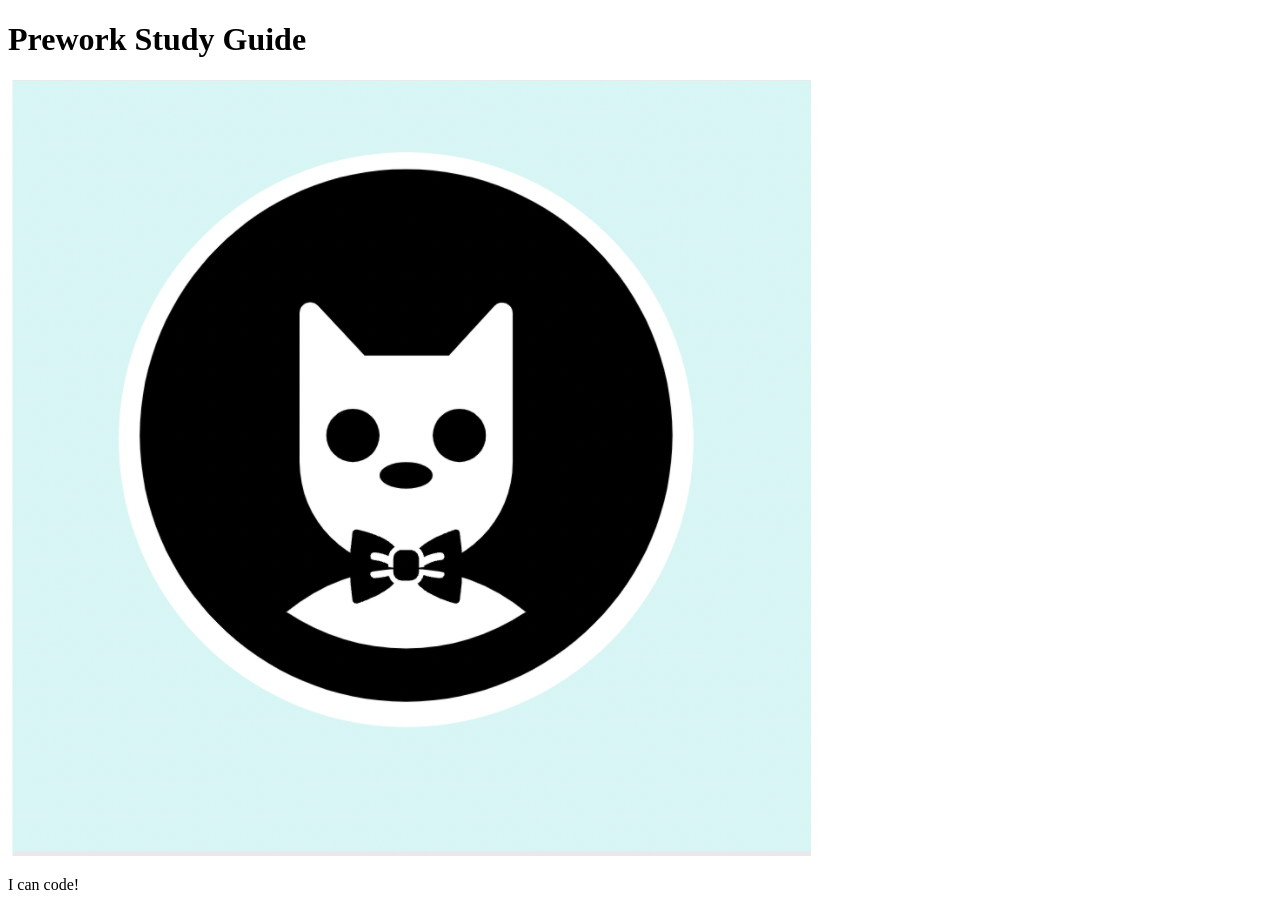
==== prework-study-guide/index.html @ bd241f1a "add starter code" ====
<!DOCTYPE html>
<html lang="en">
  <head>
    <meta charset="UTF-8" />
    <meta http-equiv="X-UA-Compatible" content="IE=edge" />
    <meta name="viewport" content="width=device-width, initial-scale=1.0" />
    <title>Prework Study Guide</title>
  </head>
  <body>
    <header id="top">
      <h1>Prework Study Guide</h1>
      <img src="./assets/bowtie-cat.png" alt="Profile image of cat wearing a bow tie." />
    </header>
    <main>
      <!-- Student code goes here -->
    </main>

    <footer>
      <p>I can code!</p>
    </footer>
  </body>
</html>
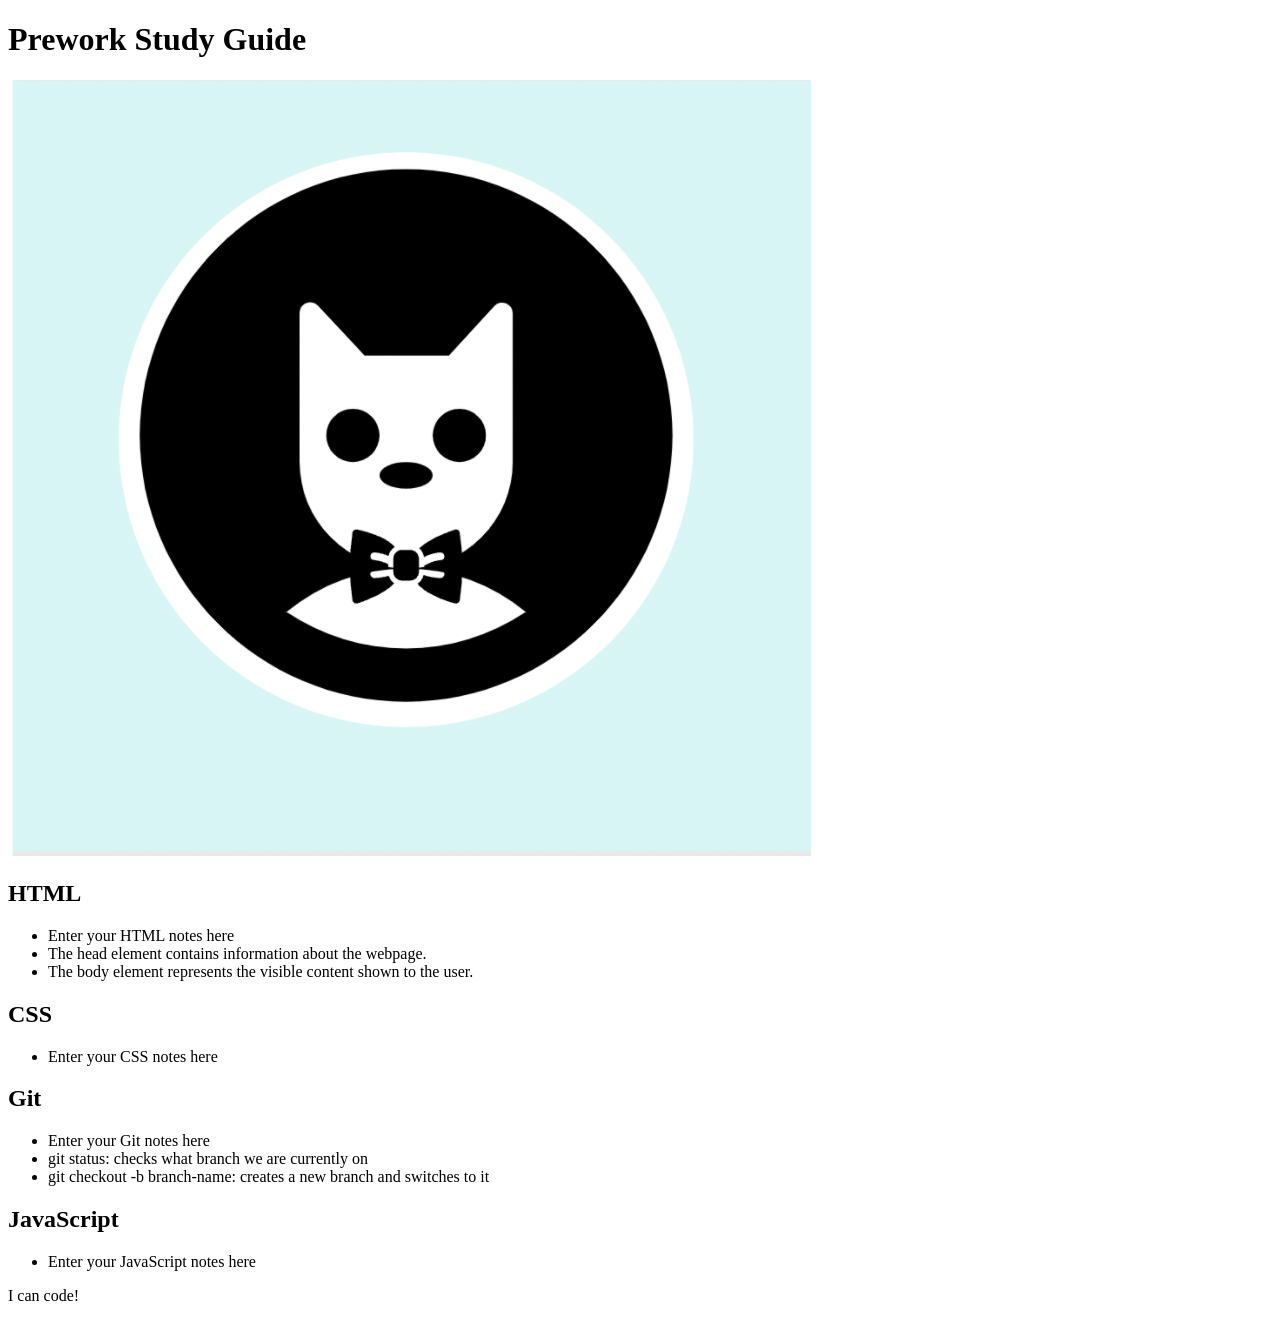
==== commit d34f0e97: "added code to HTML file" ====
--- a/prework-study-guide/index.html
+++ b/prework-study-guide/index.html
@@ -12,7 +12,38 @@
       <img src="./assets/bowtie-cat.png" alt="Profile image of cat wearing a bow tie." />
     </header>
     <main>
-      <!-- Student code goes here -->
+      <section class="card" id="html-section">
+        <h2>HTML</h2>
+        <ul>
+          <li>Enter your HTML notes here</li>
+          <li>The head element contains information about the webpage.</li>
+     <li>The body element represents the visible content shown to the user.</li>
+        </ul>
+      </section>
+   
+      <section class="card" id="css-section">
+        <h2>CSS</h2>
+        <ul>
+          <li>Enter your CSS notes here</li>
+        
+        </ul>
+      </section>
+   
+      <section class="card" id="git-section">
+        <h2>Git</h2>
+        <ul>
+          <li>Enter your Git notes here</li>
+          <li>git status: checks what branch we are currently on</li>
+    <li>git checkout -b branch-name: creates a new branch and switches to it</li>
+        </ul>
+      </section>
+   
+      <section class="card" id="javascript-section">
+        <h2>JavaScript</h2>
+        <ul>
+          <li>Enter your JavaScript notes here</li>
+        </ul>
+      </section>
     </main>
 
     <footer>
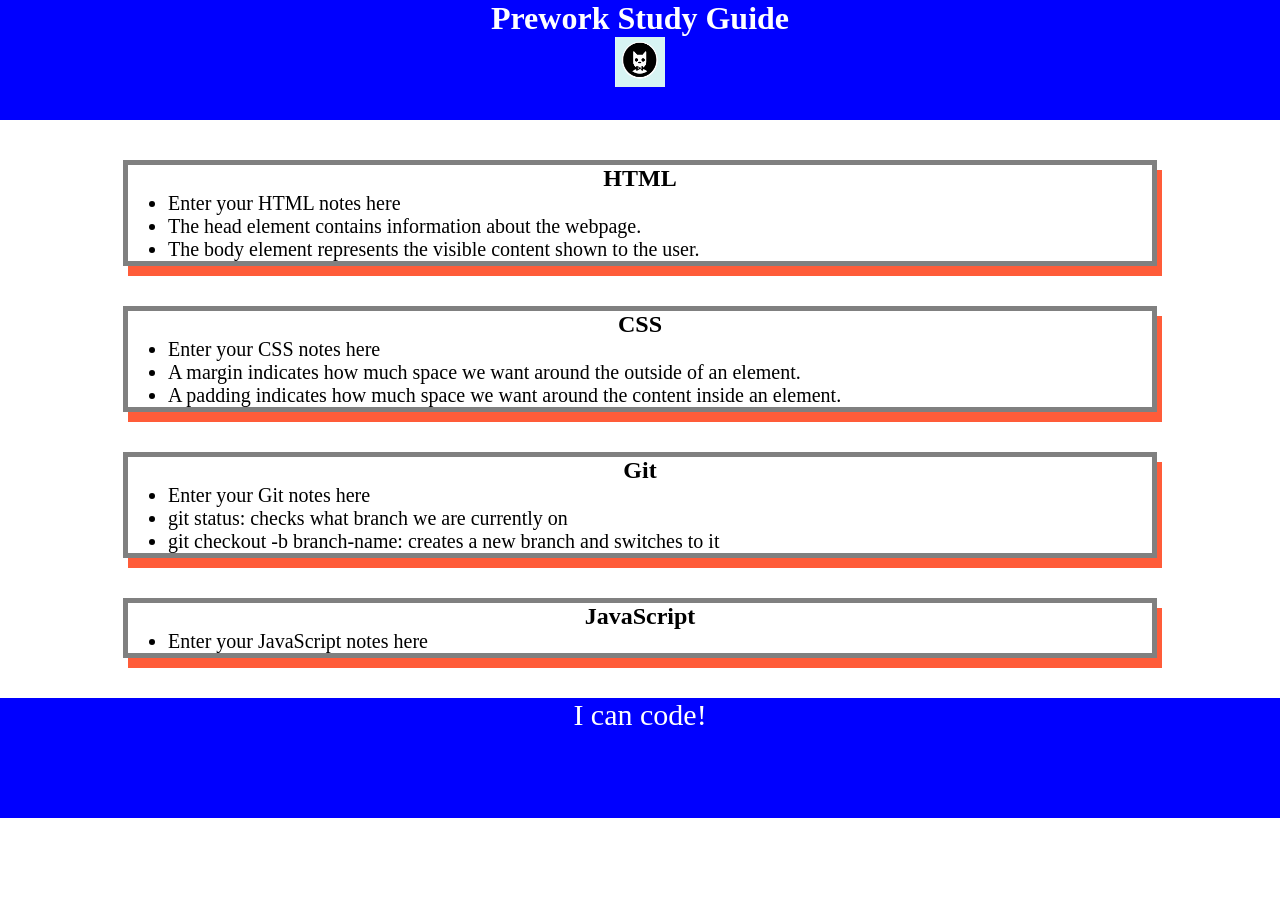
==== commit d8b9f57c: "added CSS to project" ====
--- a/prework-study-guide/index.html
+++ b/prework-study-guide/index.html
@@ -4,6 +4,7 @@
     <meta charset="UTF-8" />
     <meta http-equiv="X-UA-Compatible" content="IE=edge" />
     <meta name="viewport" content="width=device-width, initial-scale=1.0" />
+    <link rel="stylesheet" href="./assets/style.css"> 
     <title>Prework Study Guide</title>
   </head>
   <body>
@@ -25,7 +26,8 @@
         <h2>CSS</h2>
         <ul>
           <li>Enter your CSS notes here</li>
-        
+          <li>A margin indicates how much space we want around the outside of an element.</li>
+          <li>A padding indicates how much space we want around the content inside an element.</li>
         </ul>
       </section>
    
--- a/prework-study-guide/assets/style.css
+++ b/prework-study-guide/assets/style.css
@@ -0,0 +1,43 @@
+* {
+    margin: 0;
+    padding: 0;
+}
+header,
+footer {
+    width: 100%;
+    height: 120px;
+    background-color: blue;
+    color: white;
+}
+h1,
+h2 {
+    text-align: center;
+}
+img {
+    display: block;
+    height: 50px;
+    width: 50px;
+    margin-left: auto;
+    margin-right: auto;
+}
+img {
+    display: block;
+    height: 50px;
+    width: 50px;
+    margin-left: auto;
+    margin-right: auto;
+}
+ul {
+    padding-left: 40px;
+    font-size: 20px;
+}
+p {
+    text-align: center;
+    font-size: 30px;
+  }
+  .card {
+    width: 80%;
+    margin: 40px auto;
+    border: 5px solid gray;
+    box-shadow: 5px 10px #FF5C39;
+  }
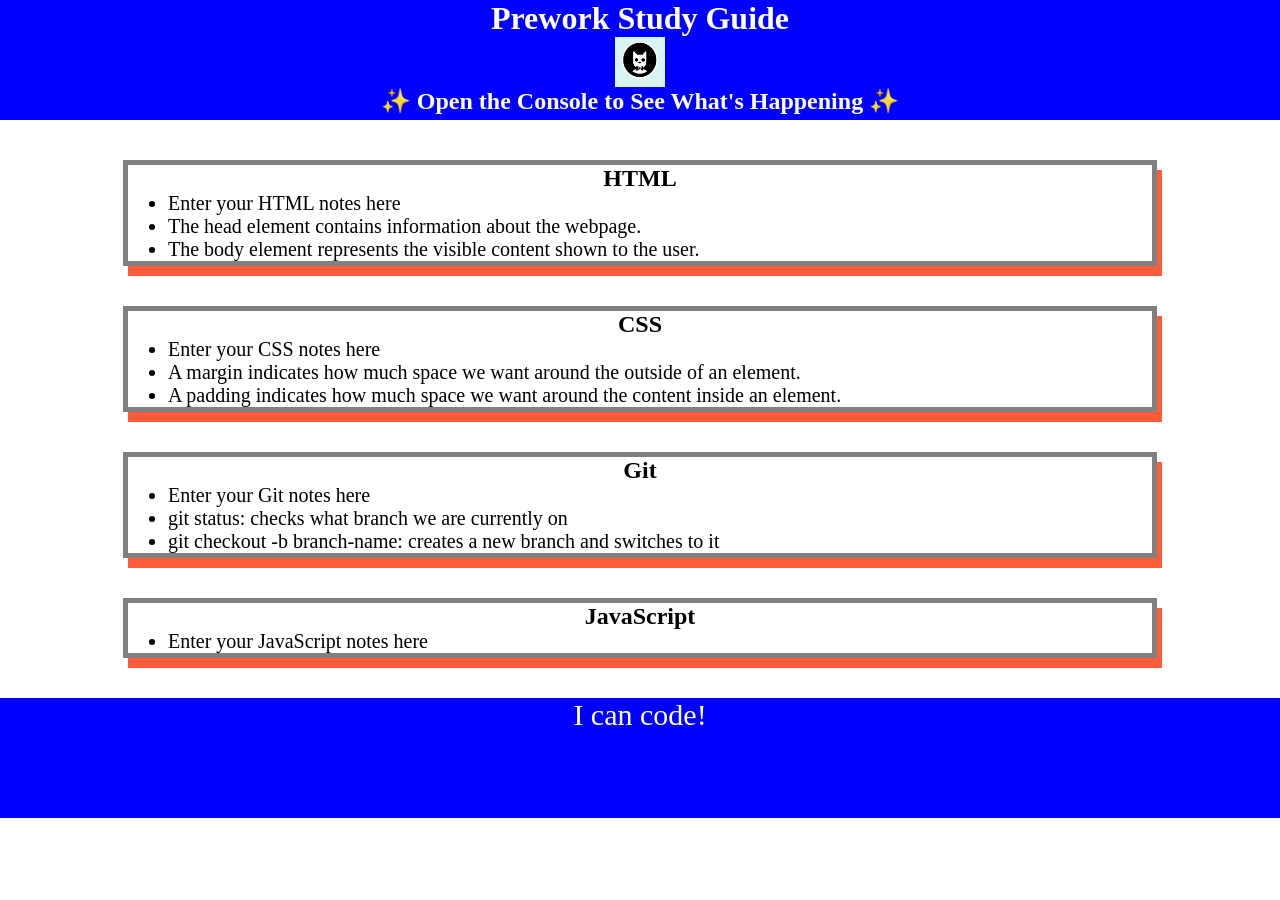
==== commit f8a514d4: "began coding with JS" ====
--- a/prework-study-guide/index.html
+++ b/prework-study-guide/index.html
@@ -5,12 +5,14 @@
     <meta http-equiv="X-UA-Compatible" content="IE=edge" />
     <meta name="viewport" content="width=device-width, initial-scale=1.0" />
     <link rel="stylesheet" href="./assets/style.css"> 
+    <script src="./assets/script.js"></script>
     <title>Prework Study Guide</title>
   </head>
   <body>
     <header id="top">
       <h1>Prework Study Guide</h1>
       <img src="./assets/bowtie-cat.png" alt="Profile image of cat wearing a bow tie." />
+      <h2>✨ Open the Console to See What's Happening ✨</h2>
     </header>
     <main>
       <section class="card" id="html-section">
@@ -51,5 +53,6 @@
     <footer>
       <p>I can code!</p>
     </footer>
+    <script src="./assets/script.js></script>
   </body>
 </html>
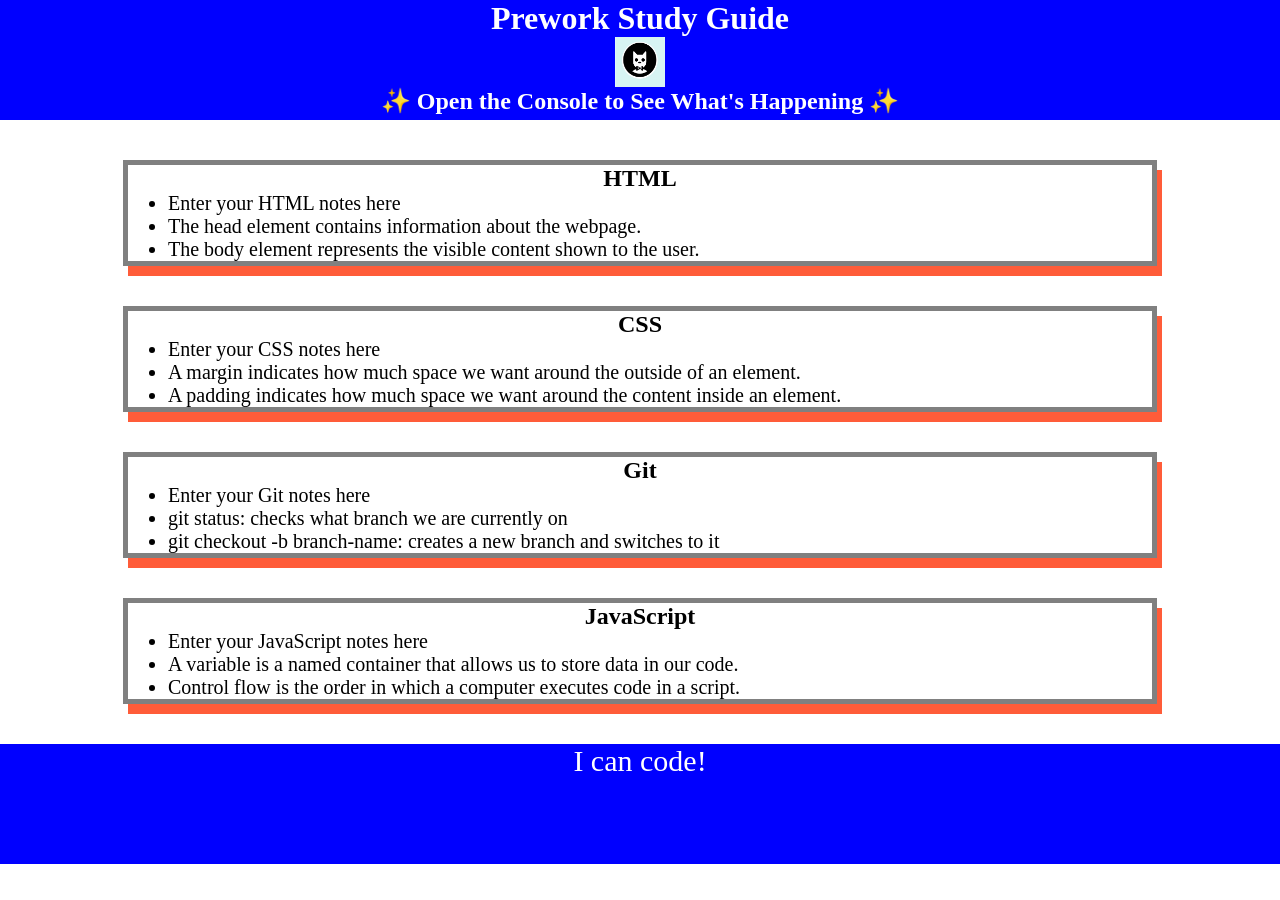
==== commit d299755f: "Control Flow Practice" ====
--- a/prework-study-guide/index.html
+++ b/prework-study-guide/index.html
@@ -46,6 +46,8 @@
         <h2>JavaScript</h2>
         <ul>
           <li>Enter your JavaScript notes here</li>
+          <li>A variable is a named container that allows us to store data in our code.</li>
+          <li>Control flow is the order in which a computer executes code in a script.</li>
         </ul>
       </section>
     </main>
